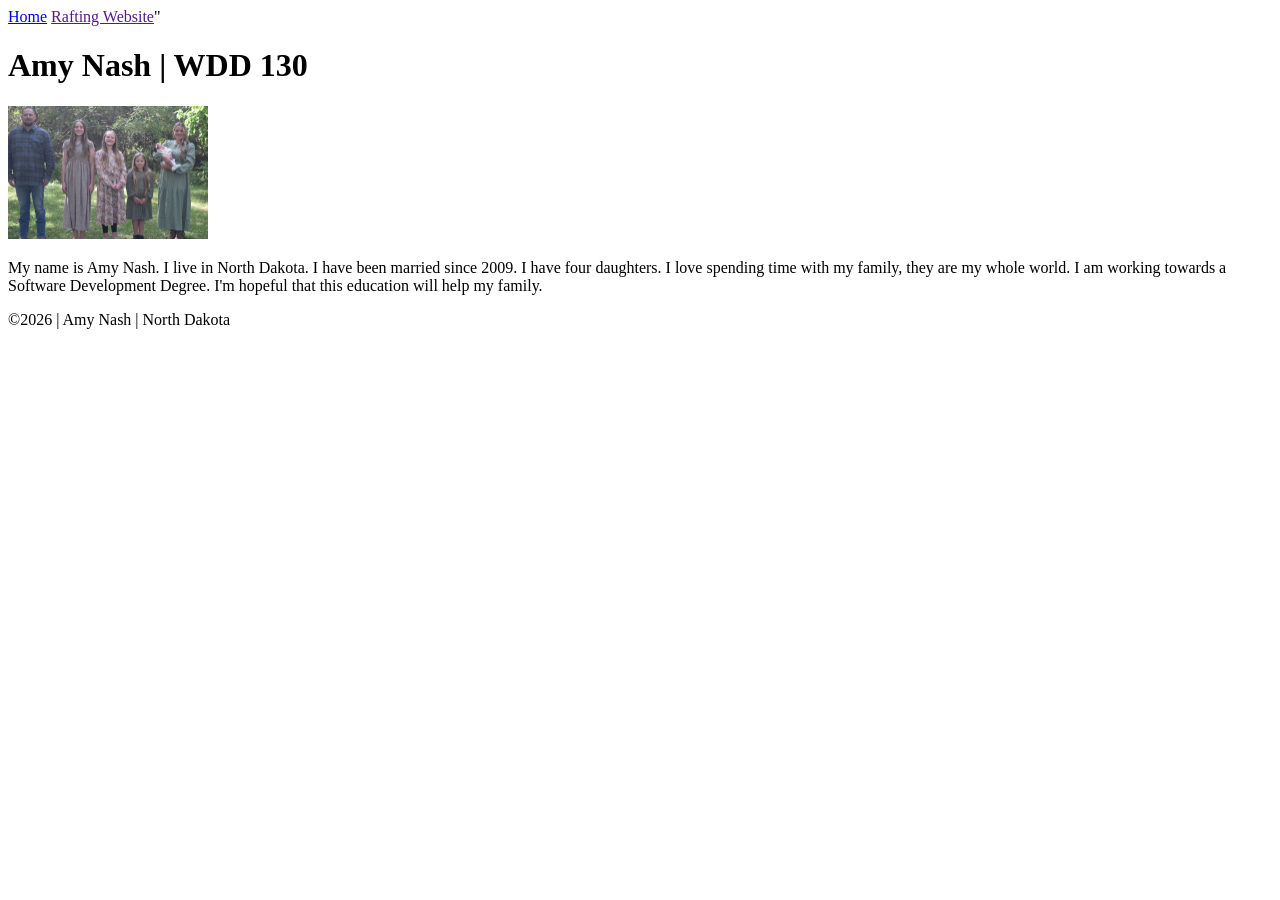
==== index.html @ 5eb6e6cc "uploading week 1 profile assignment" ====
<!DOCTYPE html>
<html lang="en">

<head>
    <meta charset="UTF-8">
    <meta name="viewport" content="width=device-width, initial-scale=1.0">
    <title>Amy Nash | WDD 130</title>
</head>

<body>
    <header>
        <nav>
            <a href=":#">Home</a>
            <a href="" wwr/">Rafting Website</a>"
        </nav>
    </header>
    <main>
        <h1>Amy Nash | WDD 130</h1>
        <img src="images/profile.jpg" alt="Hello, my name is Amy Nash" width="200">
        <p>My name is Amy Nash. I live in North Dakota. I have been married since 2009. I have four daughters. I love spending time with my family, they are my whole world. I am working towards a Software Development Degree. I'm hopeful that this education will help my family.</p>
    </main>
    <footer>
        <p>©2026 | Amy Nash | North Dakota</p>
    </footer>
</body>

</html>
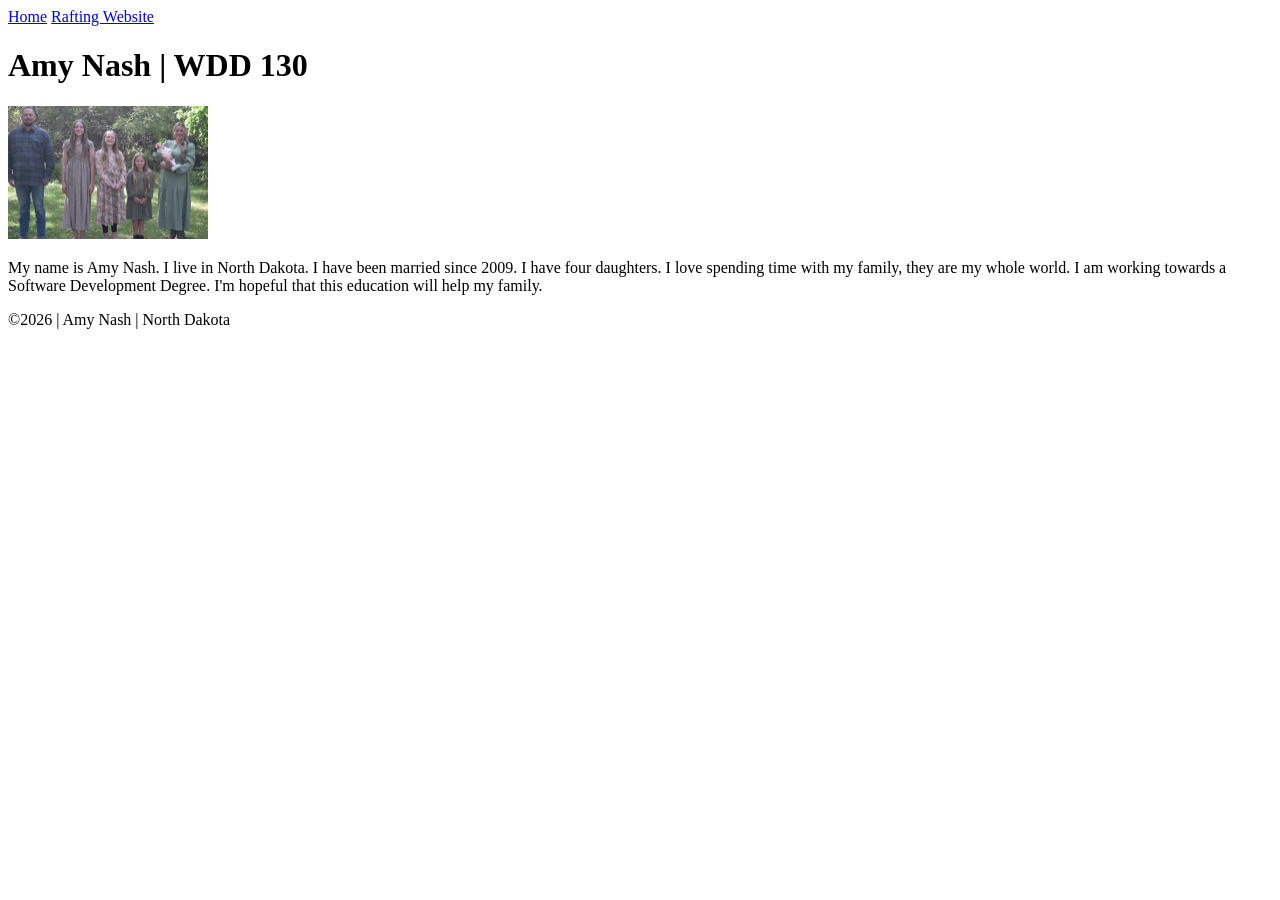
==== commit d319d0fe: "noticed a few typos and fixed them to renew this week 1 assignment" ====
--- a/index.html
+++ b/index.html
@@ -10,8 +10,8 @@
 <body>
     <header>
         <nav>
-            <a href=":#">Home</a>
-            <a href="" wwr/">Rafting Website</a>"
+            <a href="#">Home</a>
+            <a href="wwr/">Rafting Website</a>
         </nav>
     </header>
     <main>
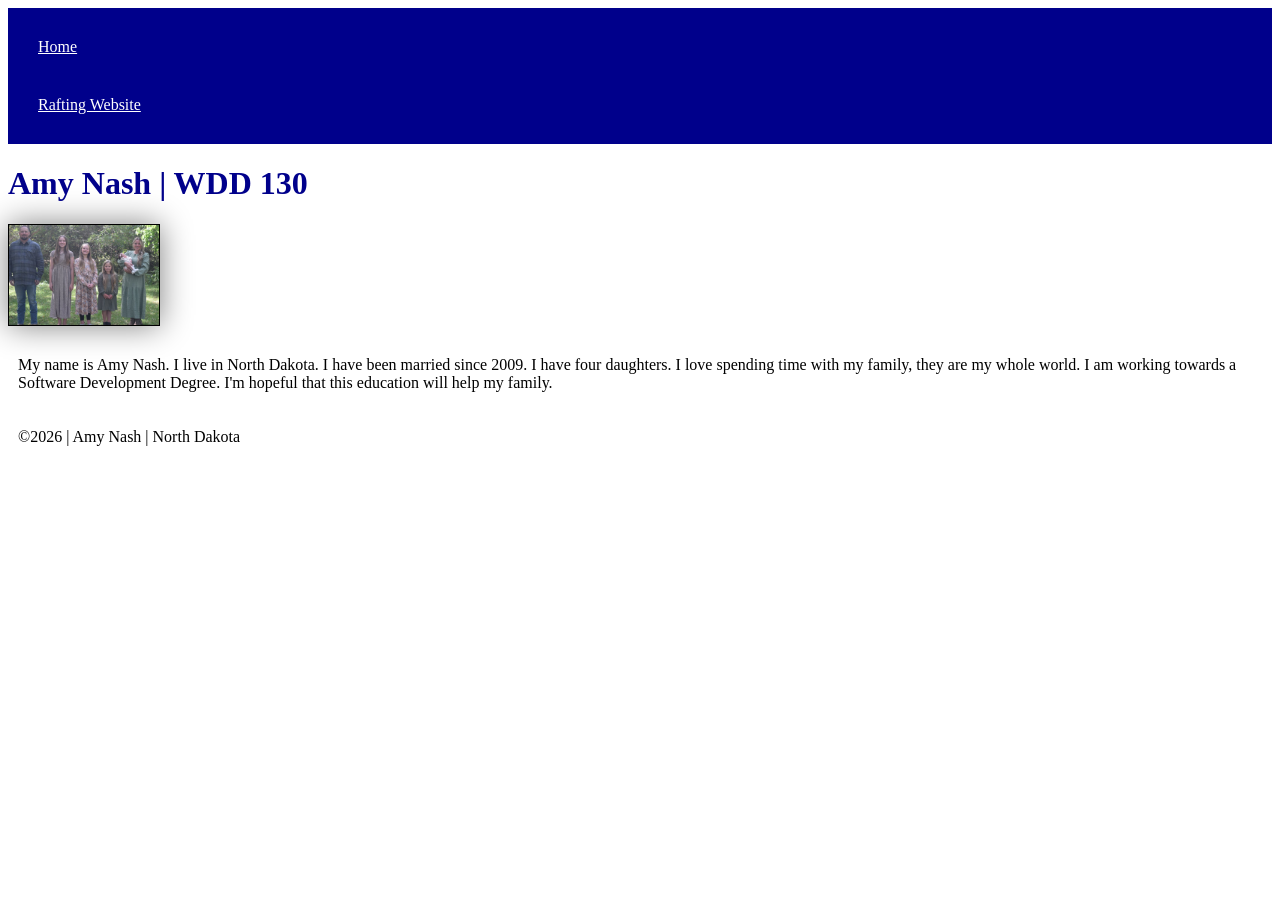
==== commit c50b5aa7: "adding css styling from w02" ====
--- a/index.html
+++ b/index.html
@@ -5,6 +5,7 @@
     <meta charset="UTF-8">
     <meta name="viewport" content="width=device-width, initial-scale=1.0">
     <title>Amy Nash | WDD 130</title>
+    <link rel="stylesheet" href="styles/styles.css">
 </head>
 
 <body>
--- a/styles/styles.css
+++ b/styles/styles.css
@@ -0,0 +1,26 @@
+nav {
+    background-color: darkblue;
+    padding: 10px;
+}
+
+nav a {
+    color: white;
+    display: block;
+    padding: 20px;
+}
+
+h1 {
+    color: darkblue;
+}
+
+img {
+    width: 150px;
+    height: auto;
+    border: 1px solid black;
+    padding: 2 px;
+    box-shadow: 0 0 30px gray;
+}
+
+p {
+    padding: 10px;
+}
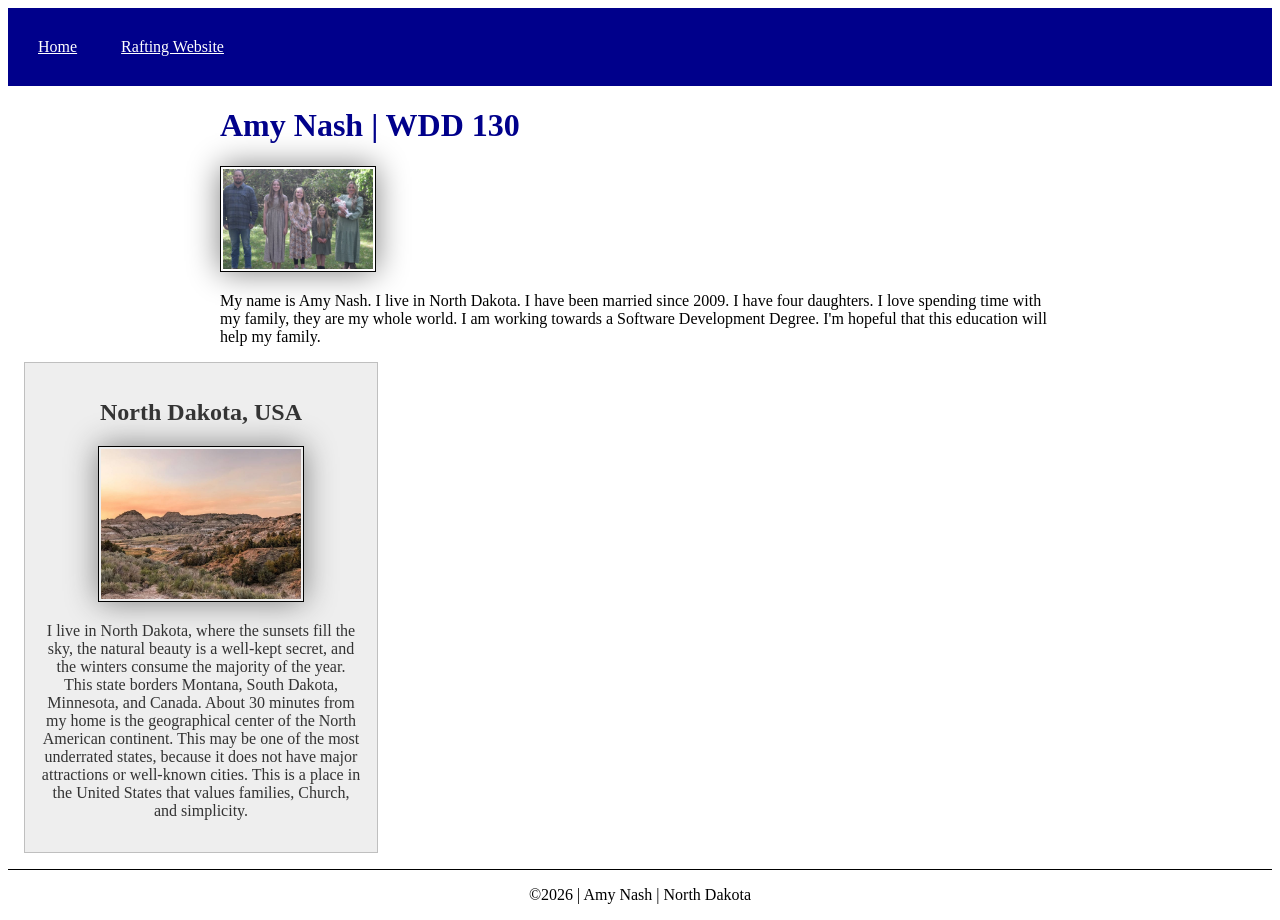
==== commit 5a22da66: "w02 assignment for Home Page Enhancement submission" ====
--- a/index.html
+++ b/index.html
@@ -5,6 +5,8 @@
     <meta charset="UTF-8">
     <meta name="viewport" content="width=device-width, initial-scale=1.0">
     <title>Amy Nash | WDD 130</title>
+    <meta name="description" content="This is the homepage for Amy Nash. This homepage is showcasing what I am learning in WDD130 HTML course.">
+    <meta name="author" content="Amy Nash">
     <link rel="stylesheet" href="styles/styles.css">
 </head>
 
@@ -20,6 +22,11 @@
         <img src="images/profile.jpg" alt="Hello, my name is Amy Nash" width="200">
         <p>My name is Amy Nash. I live in North Dakota. I have been married since 2009. I have four daughters. I love spending time with my family, they are my whole world. I am working towards a Software Development Degree. I'm hopeful that this education will help my family.</p>
     </main>
+    <aside>
+        <h2>North Dakota, USA</h2>
+        <img src="images/TRNP-sunset.jpg" alt="North Dakota Badlands">
+        <p>I live in North Dakota, where the sunsets fill the sky, the natural beauty is a well-kept secret, and the winters consume the majority of the year. This state borders Montana, South Dakota, Minnesota, and Canada. About 30 minutes from my home is the geographical center of the North American continent. This may be one of the most underrated states, because it does not have major attractions or well-known cities. This is a place in the United States that values families, Church, and simplicity.</p>
+    </aside>
     <footer>
         <p>©2026 | Amy Nash | North Dakota</p>
     </footer>
--- a/styles/styles.css
+++ b/styles/styles.css
@@ -5,8 +5,13 @@
 
 nav a {
     color: white;
-    display: block;
+    display: inline-block;
     padding: 20px;
+}
+
+main {
+    max-width: 840px;
+    margin: 0 auto;
 }
 
 h1 {
@@ -17,10 +22,40 @@
     width: 150px;
     height: auto;
     border: 1px solid black;
-    padding: 2 px;
+    padding: 2px;
     box-shadow: 0 0 30px gray;
 }
 
 p {
-    padding: 10px;
+    padding: 0;
 }
+
+aside {
+    width: 20rem;
+    margin: 1rem;
+    border: 1px solid rgb(0 0 0 / 0.2);
+    /* 1 */
+    padding: 1rem;
+    background-color: #eee;
+    color: #333;
+    text-align: center;
+}
+
+aside img {
+    width: 200px;
+    height: auto;
+    border: 1px solid black;
+    padding: 2px;
+    box-shadow: 0 0 30px gray;
+}
+
+main img {
+    width: 150px;
+    height: auto;
+}
+
+footer {
+    margin-top: 15px;
+    border-top: 1px solid #000;
+    text-align: center;
+}
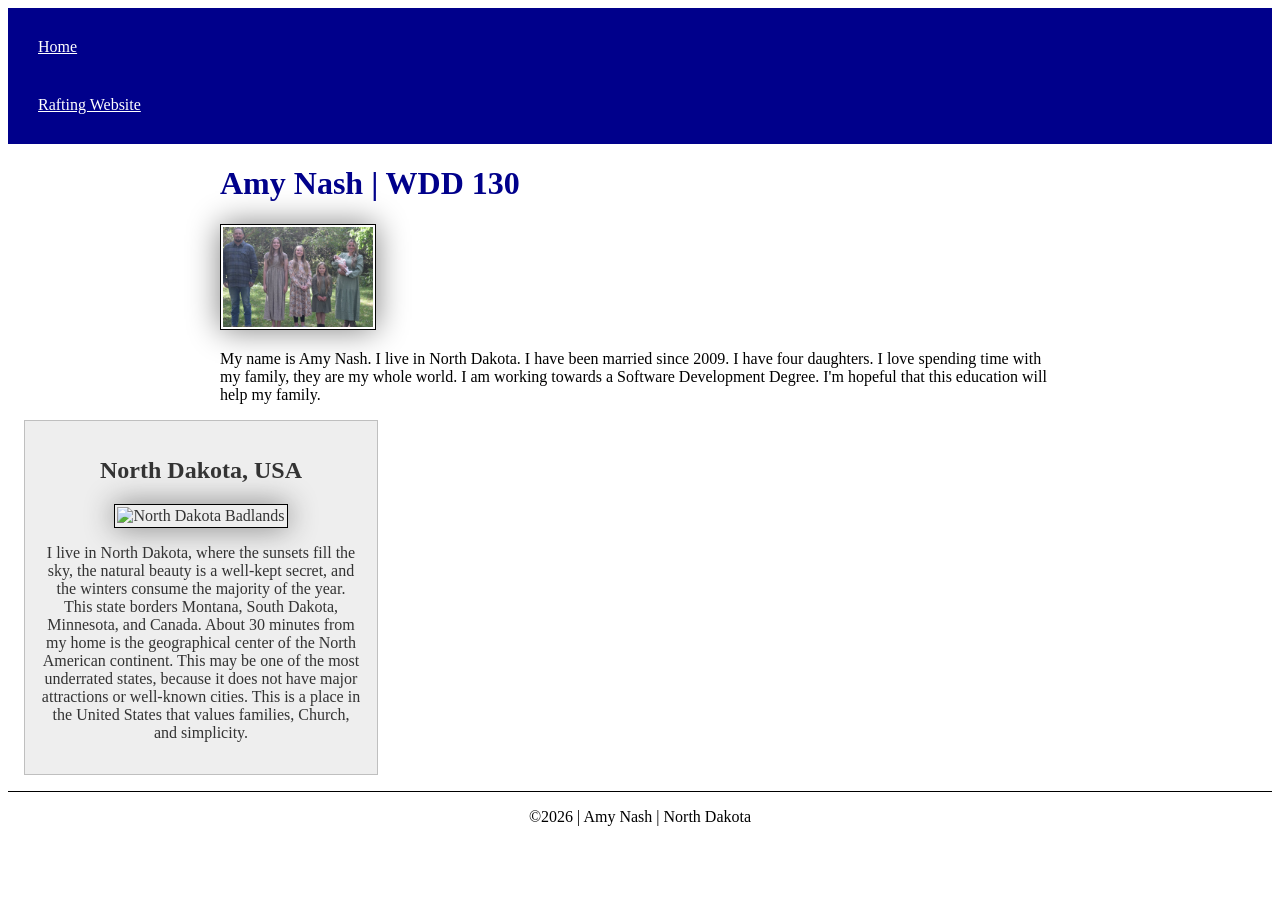
==== commit 6a45c31a: "w02 assignment- resubmitting because it failed the audit. Corrected the few mistakes." ====
--- a/index.html
+++ b/index.html
@@ -24,7 +24,7 @@
     </main>
     <aside>
         <h2>North Dakota, USA</h2>
-        <img src="images/TRNP-sunset.jpg" alt="North Dakota Badlands">
+        <img src="images/trnp-sunset.jpg" alt="North Dakota Badlands">
         <p>I live in North Dakota, where the sunsets fill the sky, the natural beauty is a well-kept secret, and the winters consume the majority of the year. This state borders Montana, South Dakota, Minnesota, and Canada. About 30 minutes from my home is the geographical center of the North American continent. This may be one of the most underrated states, because it does not have major attractions or well-known cities. This is a place in the United States that values families, Church, and simplicity.</p>
     </aside>
     <footer>
--- a/styles/styles.css
+++ b/styles/styles.css
@@ -5,7 +5,7 @@
 
 nav a {
     color: white;
-    display: inline-block;
+    display: block;
     padding: 20px;
 }
 
@@ -18,7 +18,7 @@
     color: darkblue;
 }
 
-img {
+main img {
     width: 150px;
     height: auto;
     border: 1px solid black;
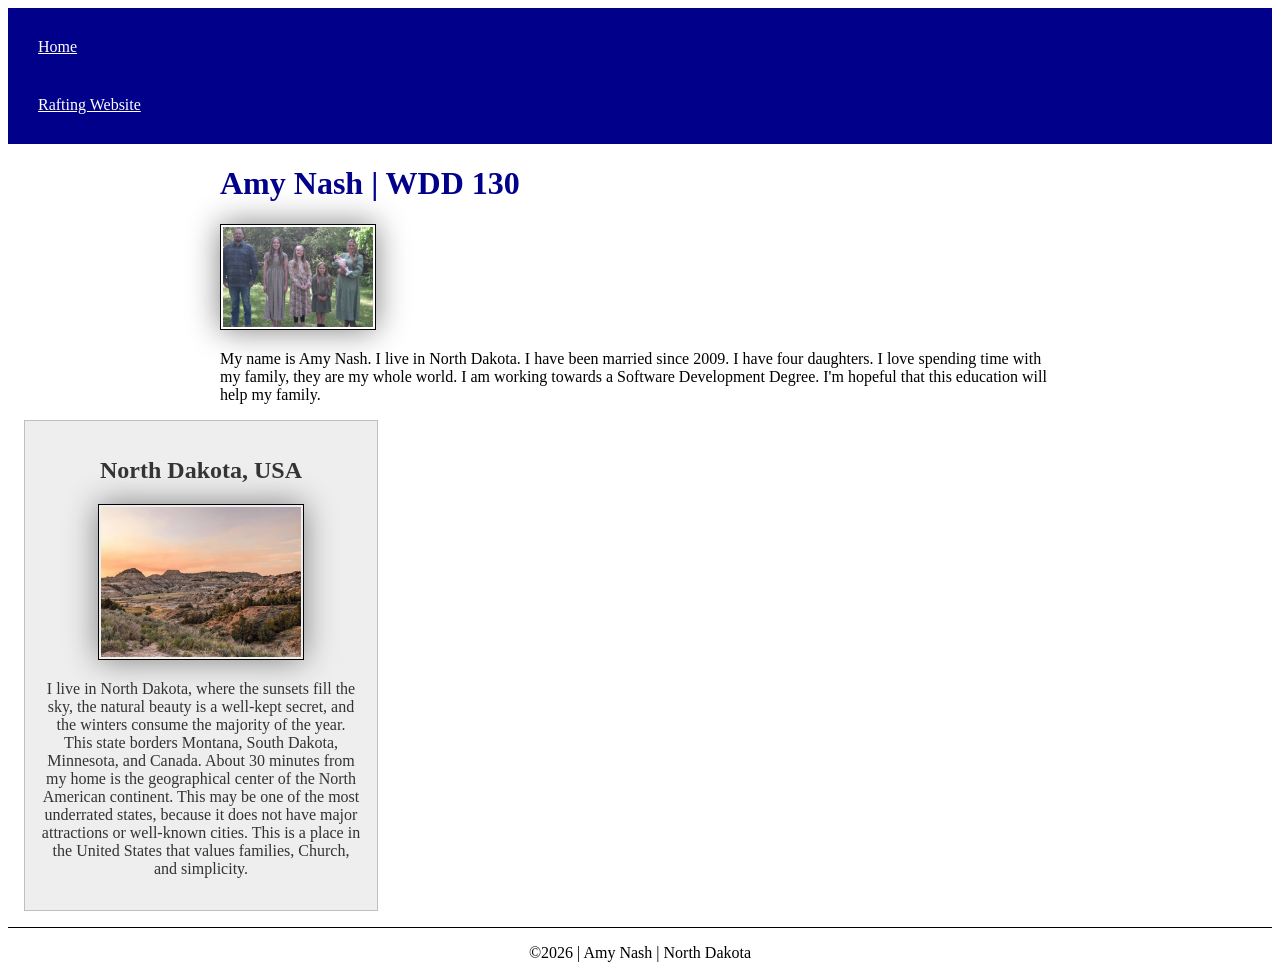
==== commit 97699773: "w02 resubmitting - changed the image file name" ====
--- a/index.html
+++ b/index.html
@@ -24,7 +24,7 @@
     </main>
     <aside>
         <h2>North Dakota, USA</h2>
-        <img src="images/trnp-sunset.jpg" alt="North Dakota Badlands">
+        <img src="images/sunset.jpg" alt="North Dakota Badlands">
         <p>I live in North Dakota, where the sunsets fill the sky, the natural beauty is a well-kept secret, and the winters consume the majority of the year. This state borders Montana, South Dakota, Minnesota, and Canada. About 30 minutes from my home is the geographical center of the North American continent. This may be one of the most underrated states, because it does not have major attractions or well-known cities. This is a place in the United States that values families, Church, and simplicity.</p>
     </aside>
     <footer>
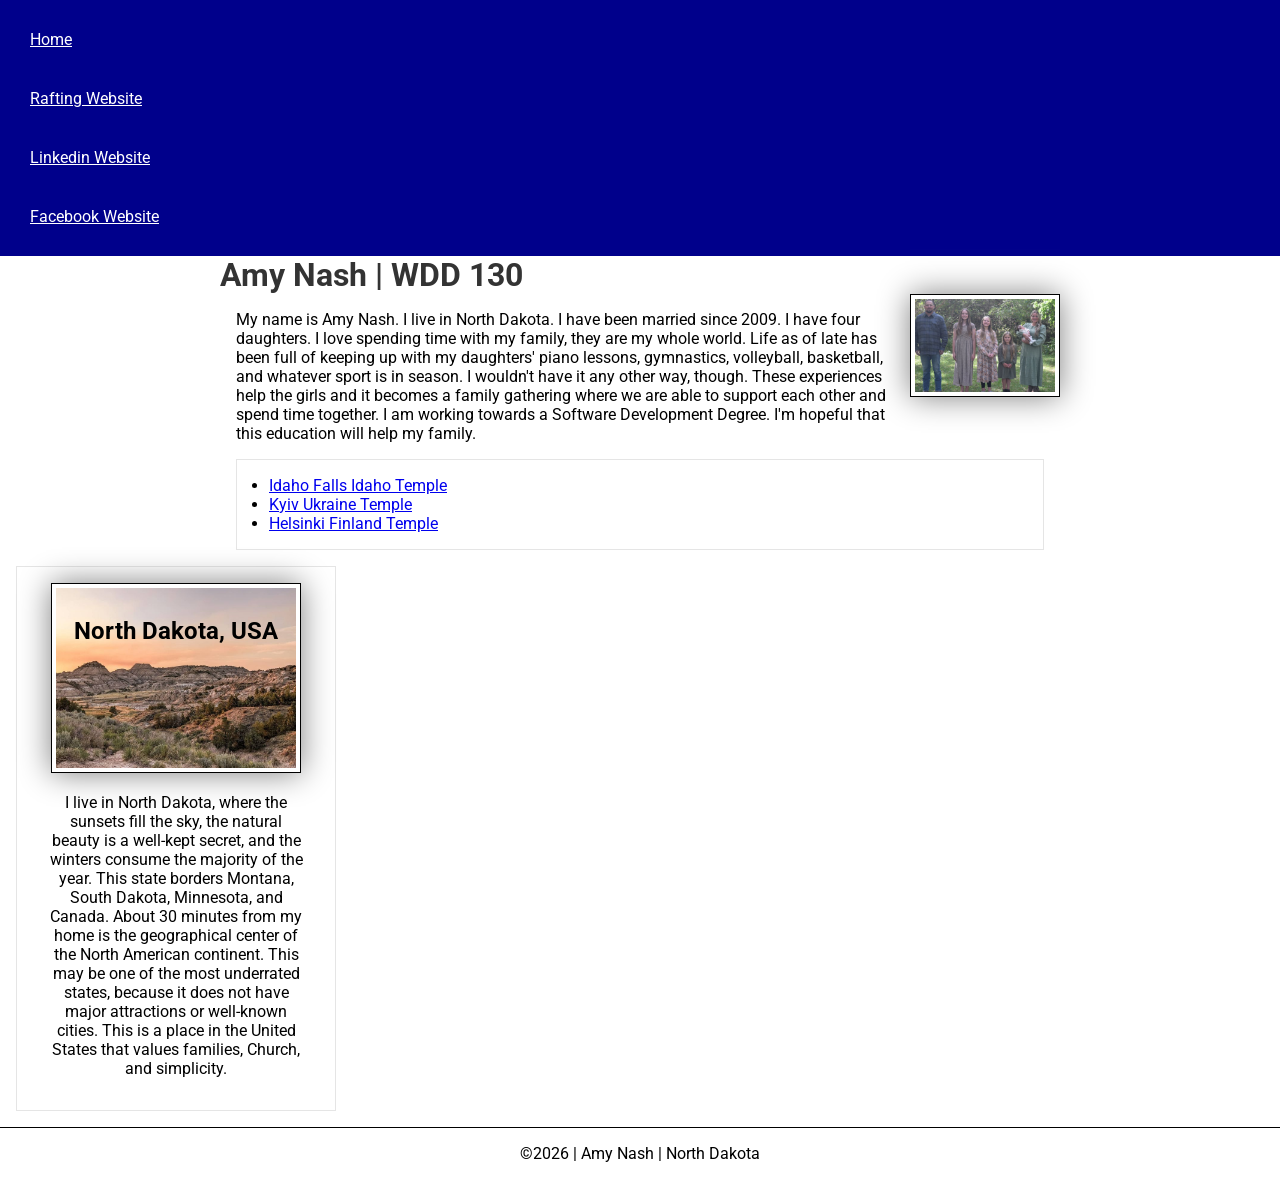
==== commit 0d78e14a: "W03- Code-along activity- home page enhancement" ====
--- a/index.html
+++ b/index.html
@@ -1,3 +1,4 @@
+<!-- 14 November 2026 -->
 <!DOCTYPE html>
 <html lang="en">
 
@@ -8,6 +9,9 @@
     <meta name="description" content="This is the homepage for Amy Nash. This homepage is showcasing what I am learning in WDD130 HTML course.">
     <meta name="author" content="Amy Nash">
     <link rel="stylesheet" href="styles/styles.css">
+    <link rel="preconnect" href="https://fonts.googleapis.com">
+    <link rel="preconnect" href="https://fonts.gstatic.com" crossorigin>
+    <link href="https://fonts.googleapis.com/css2?family=Roboto:ital,wght@0,100..900;1,100..900&display=swap" rel="stylesheet">
 </head>
 
 <body>
@@ -15,14 +19,21 @@
         <nav>
             <a href="#">Home</a>
             <a href="wwr/">Rafting Website</a>
+            <a href="https://linkedin.com">Linkedin Website</a>
+            <a href="https://facebook.com">Facebook Website</a>
         </nav>
     </header>
     <main>
         <h1>Amy Nash | WDD 130</h1>
         <img src="images/profile.jpg" alt="Hello, my name is Amy Nash" width="200">
-        <p>My name is Amy Nash. I live in North Dakota. I have been married since 2009. I have four daughters. I love spending time with my family, they are my whole world. I am working towards a Software Development Degree. I'm hopeful that this education will help my family.</p>
+        <p>My name is Amy Nash. I live in North Dakota. I have been married since 2009. I have four daughters. I love spending time with my family, they are my whole world. Life as of late has been full of keeping up with my daughters' piano lessons, gymnastics, volleyball, basketball, and whatever sport is in season. I wouldn't have it any other way, though. These experiences help the girls and it becomes a family gathering where we are able to support each other and spend time together. I am working towards a Software Development Degree. I'm hopeful that this education will help my family.</p>
+        <ul class="box indent">
+            <li><a href="https://www.churchofjesuschrist.org/temples/details/idaho-falls-idaho-temple?lang=eng" target="_blank" rel="noopener">Idaho Falls Idaho Temple</a></li>
+            <li><a href="https://www.churchofjesuschrist.org/temples/details/kyiv-ukraine-temple?lang=eng" target="_blank" rel="noopener">Kyiv Ukraine Temple</a></li>
+            <li><a href="https://www.churchofjesuschrist.org/temples/details/helsinki-finland-temple?lang=eng" target="_blank" rel="noopener">Helsinki Finland Temple</a></li>
+        </ul>
     </main>
-    <aside>
+    <aside class="box">
         <h2>North Dakota, USA</h2>
         <img src="images/sunset.jpg" alt="North Dakota Badlands">
         <p>I live in North Dakota, where the sunsets fill the sky, the natural beauty is a well-kept secret, and the winters consume the majority of the year. This state borders Montana, South Dakota, Minnesota, and Canada. About 30 minutes from my home is the geographical center of the North American continent. This may be one of the most underrated states, because it does not have major attractions or well-known cities. This is a place in the United States that values families, Church, and simplicity.</p>
--- a/styles/styles.css
+++ b/styles/styles.css
@@ -1,5 +1,25 @@
+* {
+    margin: 0;
+    padding: 0;
+    box-sizing: border-box;
+}
+
+:root {
+    --heading-background-color: darkblue;
+    --heading-text-color: #333;
+    --heading-font: 'Montserrat', Helvetica, sans-serif;
+    --padding: 4px;
+    --border: 1px solid black;
+    --box-shadow: 0 0 30px gray;
+}
+
+body {
+    font-size: 16px;
+    font-family: Roboto, Arial, sans-serif;
+}
+
 nav {
-    background-color: darkblue;
+    background-color: var(--heading-background-color);
     padding: 10px;
 }
 
@@ -15,43 +35,43 @@
 }
 
 h1 {
-    color: darkblue;
+    color: var(--heading-text-color);
 }
 
 main img {
     width: 150px;
     height: auto;
-    border: 1px solid black;
-    padding: 2px;
-    box-shadow: 0 0 30px gray;
+    border: var(--border);
+    padding: var(--padding);
+    box-shadow: var(--box-shadow);
+    float: right;
+    margin: 0 0 1rem 1rem;
 }
 
 p {
     padding: 0;
+    margin: 1rem;
 }
 
 aside {
     width: 20rem;
-    margin: 1rem;
-    border: 1px solid rgb(0 0 0 / 0.2);
     /* 1 */
-    padding: 1rem;
-    background-color: #eee;
-    color: #333;
     text-align: center;
+    position: relative;
 }
 
 aside img {
-    width: 200px;
+    width: 250px;
     height: auto;
-    border: 1px solid black;
-    padding: 2px;
-    box-shadow: 0 0 30px gray;
+    border: var(--border);
+    padding: var(--padding);
+    box-shadow: var(--box-shadow);
 }
 
-main img {
-    width: 150px;
-    height: auto;
+aside h2 {
+    position: absolute;
+    top: 50px;
+    left: 57px;
 }
 
 footer {
@@ -59,3 +79,16 @@
     border-top: 1px solid #000;
     text-align: center;
 }
+
+/* Class Selectors */
+.box {
+    margin: 1rem;
+    border: 1px solid rgb(0 0 0 / 10%);
+    padding: 1rem;
+    background-color: #fff;
+    color: #000;
+}
+
+.indent {
+    padding-left: 2rem;
+}
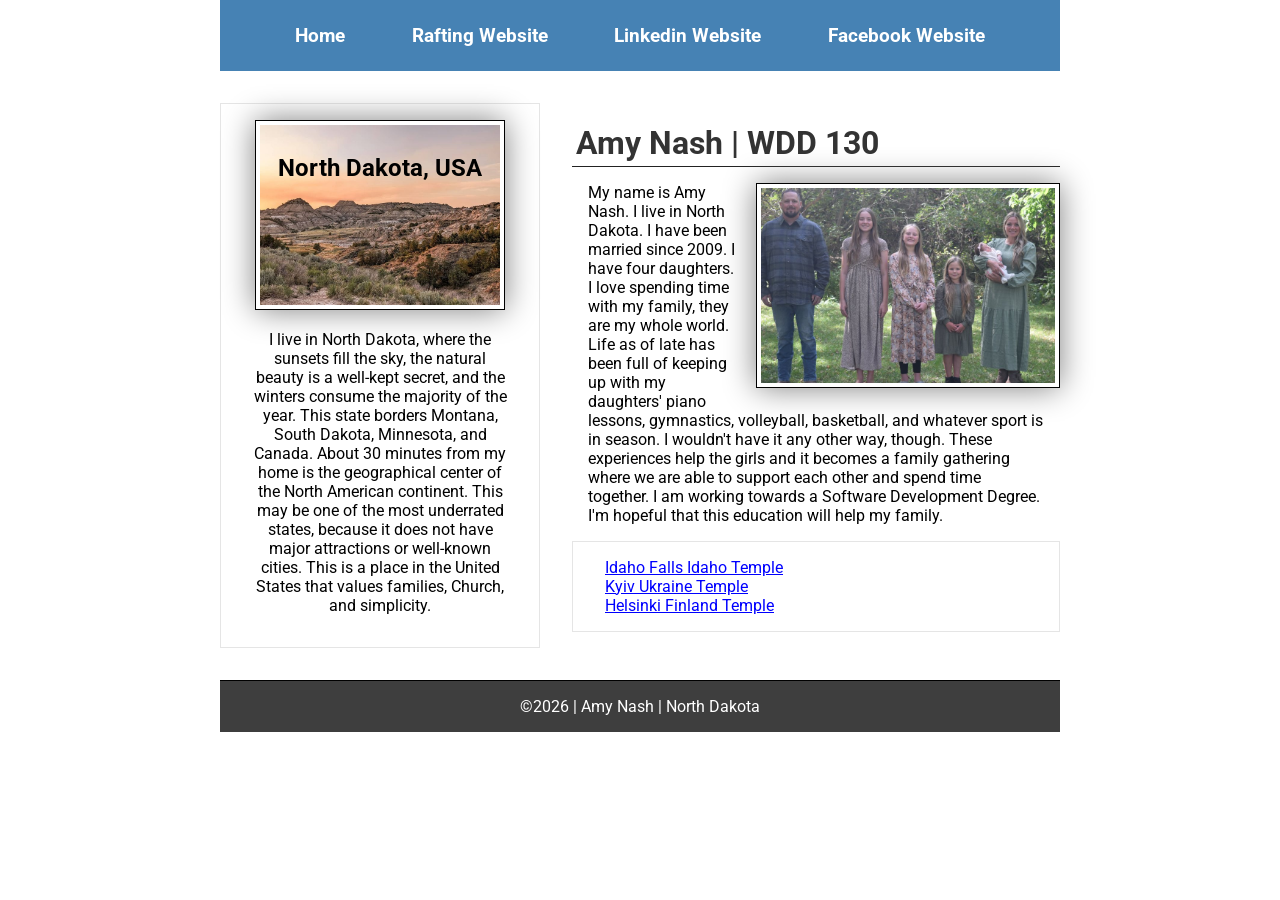
==== commit 2579f2e9: "Week 4 code along activity changes" ====
--- a/index.html
+++ b/index.html
@@ -23,21 +23,23 @@
             <a href="https://facebook.com">Facebook Website</a>
         </nav>
     </header>
-    <main>
-        <h1>Amy Nash | WDD 130</h1>
-        <img src="images/profile.jpg" alt="Hello, my name is Amy Nash" width="200">
-        <p>My name is Amy Nash. I live in North Dakota. I have been married since 2009. I have four daughters. I love spending time with my family, they are my whole world. Life as of late has been full of keeping up with my daughters' piano lessons, gymnastics, volleyball, basketball, and whatever sport is in season. I wouldn't have it any other way, though. These experiences help the girls and it becomes a family gathering where we are able to support each other and spend time together. I am working towards a Software Development Degree. I'm hopeful that this education will help my family.</p>
-        <ul class="box indent">
-            <li><a href="https://www.churchofjesuschrist.org/temples/details/idaho-falls-idaho-temple?lang=eng" target="_blank" rel="noopener">Idaho Falls Idaho Temple</a></li>
-            <li><a href="https://www.churchofjesuschrist.org/temples/details/kyiv-ukraine-temple?lang=eng" target="_blank" rel="noopener">Kyiv Ukraine Temple</a></li>
-            <li><a href="https://www.churchofjesuschrist.org/temples/details/helsinki-finland-temple?lang=eng" target="_blank" rel="noopener">Helsinki Finland Temple</a></li>
-        </ul>
-    </main>
-    <aside class="box">
-        <h2>North Dakota, USA</h2>
-        <img src="images/sunset.jpg" alt="North Dakota Badlands">
-        <p>I live in North Dakota, where the sunsets fill the sky, the natural beauty is a well-kept secret, and the winters consume the majority of the year. This state borders Montana, South Dakota, Minnesota, and Canada. About 30 minutes from my home is the geographical center of the North American continent. This may be one of the most underrated states, because it does not have major attractions or well-known cities. This is a place in the United States that values families, Church, and simplicity.</p>
-    </aside>
+    <div class="grid">
+        <main>
+            <h1>Amy Nash | WDD 130</h1>
+            <img src="images/profile.jpg" alt="Hello, my name is Amy Nash" width="200">
+            <p>My name is Amy Nash. I live in North Dakota. I have been married since 2009. I have four daughters. I love spending time with my family, they are my whole world. Life as of late has been full of keeping up with my daughters' piano lessons, gymnastics, volleyball, basketball, and whatever sport is in season. I wouldn't have it any other way, though. These experiences help the girls and it becomes a family gathering where we are able to support each other and spend time together. I am working towards a Software Development Degree. I'm hopeful that this education will help my family.</p>
+            <ul class="box indent">
+                <li><a href="https://www.churchofjesuschrist.org/temples/details/idaho-falls-idaho-temple?lang=eng" target="_blank" rel="noopener">Idaho Falls Idaho Temple</a></li>
+                <li><a href="https://www.churchofjesuschrist.org/temples/details/kyiv-ukraine-temple?lang=eng" target="_blank" rel="noopener">Kyiv Ukraine Temple</a></li>
+                <li><a href="https://www.churchofjesuschrist.org/temples/details/helsinki-finland-temple?lang=eng" target="_blank" rel="noopener">Helsinki Finland Temple</a></li>
+            </ul>
+        </main>
+        <aside class="box">
+            <h2>North Dakota, USA</h2>
+            <img src="images/sunset.jpg" alt="North Dakota Badlands">
+            <p>I live in North Dakota, where the sunsets fill the sky, the natural beauty is a well-kept secret, and the winters consume the majority of the year. This state borders Montana, South Dakota, Minnesota, and Canada. About 30 minutes from my home is the geographical center of the North American continent. This may be one of the most underrated states, because it does not have major attractions or well-known cities. This is a place in the United States that values families, Church, and simplicity.</p>
+        </aside>
+    </div>
     <footer>
         <p>©2026 | Amy Nash | North Dakota</p>
     </footer>
--- a/styles/styles.css
+++ b/styles/styles.css
@@ -5,7 +5,7 @@
 }
 
 :root {
-    --heading-background-color: darkblue;
+    --heading-background-color: steelblue;
     --heading-text-color: #333;
     --heading-font: 'Montserrat', Helvetica, sans-serif;
     --padding: 4px;
@@ -18,46 +18,52 @@
     font-family: Roboto, Arial, sans-serif;
 }
 
+a {
+    color: #00f;
+}
+
+header,
+.grid,
+footer {
+    max-width: 840px;
+    margin: 0 auto;
+}
+
 nav {
     background-color: var(--heading-background-color);
-    padding: 10px;
+    padding: 1rem;
+    display: flex;
+    justify-content: space-evenly;
+    align-items: center;
 }
 
 nav a {
     color: white;
     display: block;
-    padding: 20px;
-}
-
-main {
-    max-width: 840px;
-    margin: 0 auto;
+    padding: 0.5rem;
+    text-decoration: none;
+    font-size: 1.2rem;
+    font-weight: 700;
 }
 
 h1 {
     color: var(--heading-text-color);
+    padding: var(--padding);
+    border-bottom: 1px solid #222;
 }
 
 main img {
-    width: 150px;
+    width: 19rem;
     height: auto;
     border: var(--border);
     padding: var(--padding);
     box-shadow: var(--box-shadow);
     float: right;
-    margin: 0 0 1rem 1rem;
+    margin: 1rem 0 1rem 1rem;
 }
 
 p {
-    padding: 0;
-    margin: 1rem;
-}
-
-aside {
-    width: 20rem;
-    /* 1 */
-    text-align: center;
-    position: relative;
+    padding: 1rem;
 }
 
 aside img {
@@ -74,15 +80,45 @@
     left: 57px;
 }
 
+.grid {
+    display: grid;
+    align-items: center;
+    gap: 2rem;
+    margin-top: 2rem;
+    margin-bottom: 2rem;
+}
+
+main {
+    max-width: 50rem;
+    grid-column: 2/3;
+    margin: 1rem 0;
+}
+
+aside {
+    width: 20rem;
+    position: relative;
+    grid-column: 1/2;
+    grid-row: 1/2;
+    text-align: center;
+}
+
 footer {
-    margin-top: 15px;
+    margin-top: 2rem;
     border-top: 1px solid #000;
     text-align: center;
+    background-color: #3e3e3e;
+    color: #fff;
+    margin-bottom: 2rem;
+    padding: 2 rem 1rem;
+}
+
+ul {
+    list-style: none;
+    padding: 1rem;
 }
 
 /* Class Selectors */
 .box {
-    margin: 1rem;
     border: 1px solid rgb(0 0 0 / 10%);
     padding: 1rem;
     background-color: #fff;
